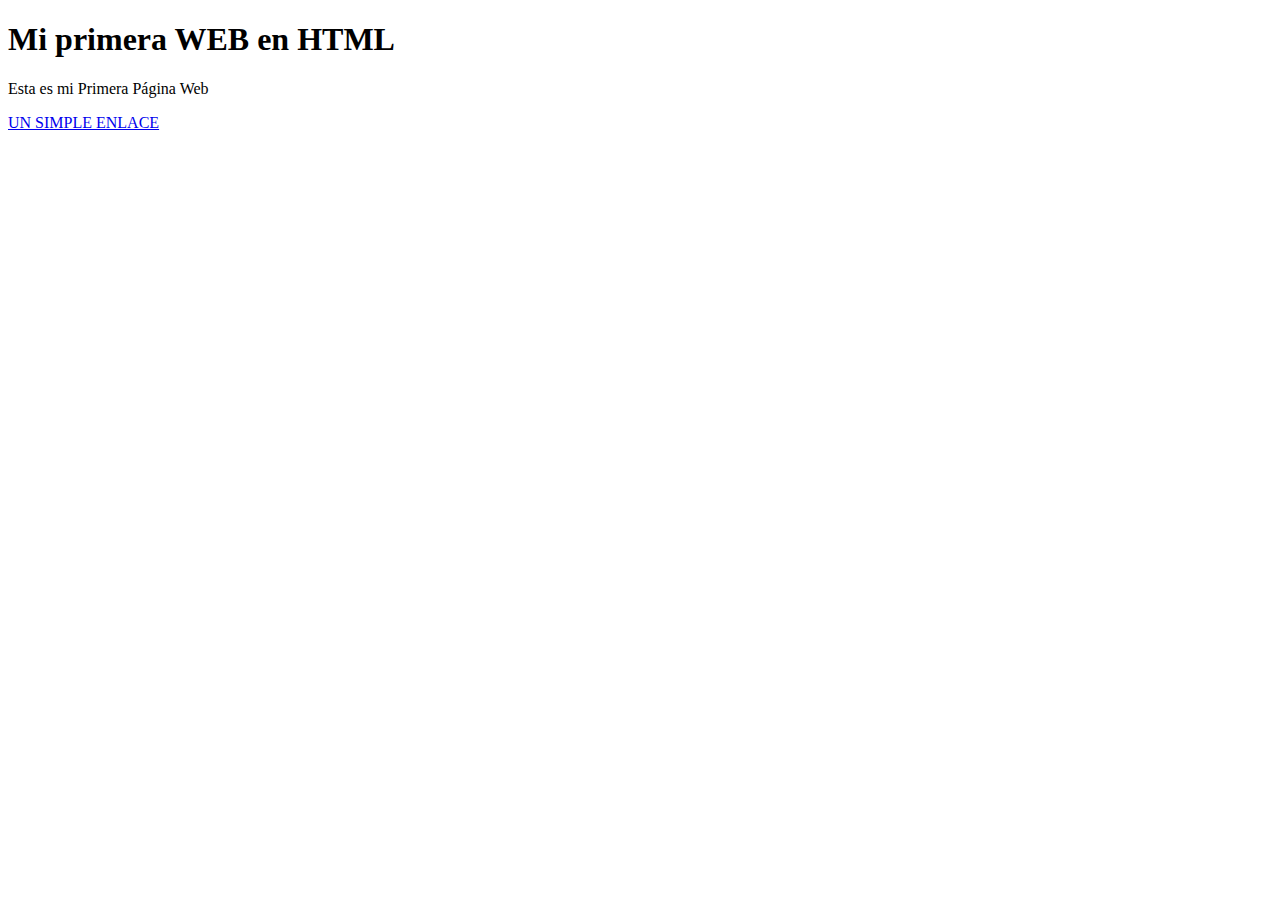
==== Nueva carpeta/index.html @ b339ed94 "Mi inicio de mi Web" ====
<!DOCTYPE html>
<html>
<head>
	<meta charset="utf-8">
	<meta name="viewport" content="width=device-width, initial-scale=1">
	<meta http-equiv="X-UA-Compatible" content="ie=edge">
	<title>Curso de HTML, CSS 3 y Bootstrap</title>
</head>
<body>
	<h1>Mi primera WEB en HTML</h1>
	<p>Esta es mi Primera Página Web</p>
	<a href="#">UN SIMPLE ENLACE</a>


</body>
</html>
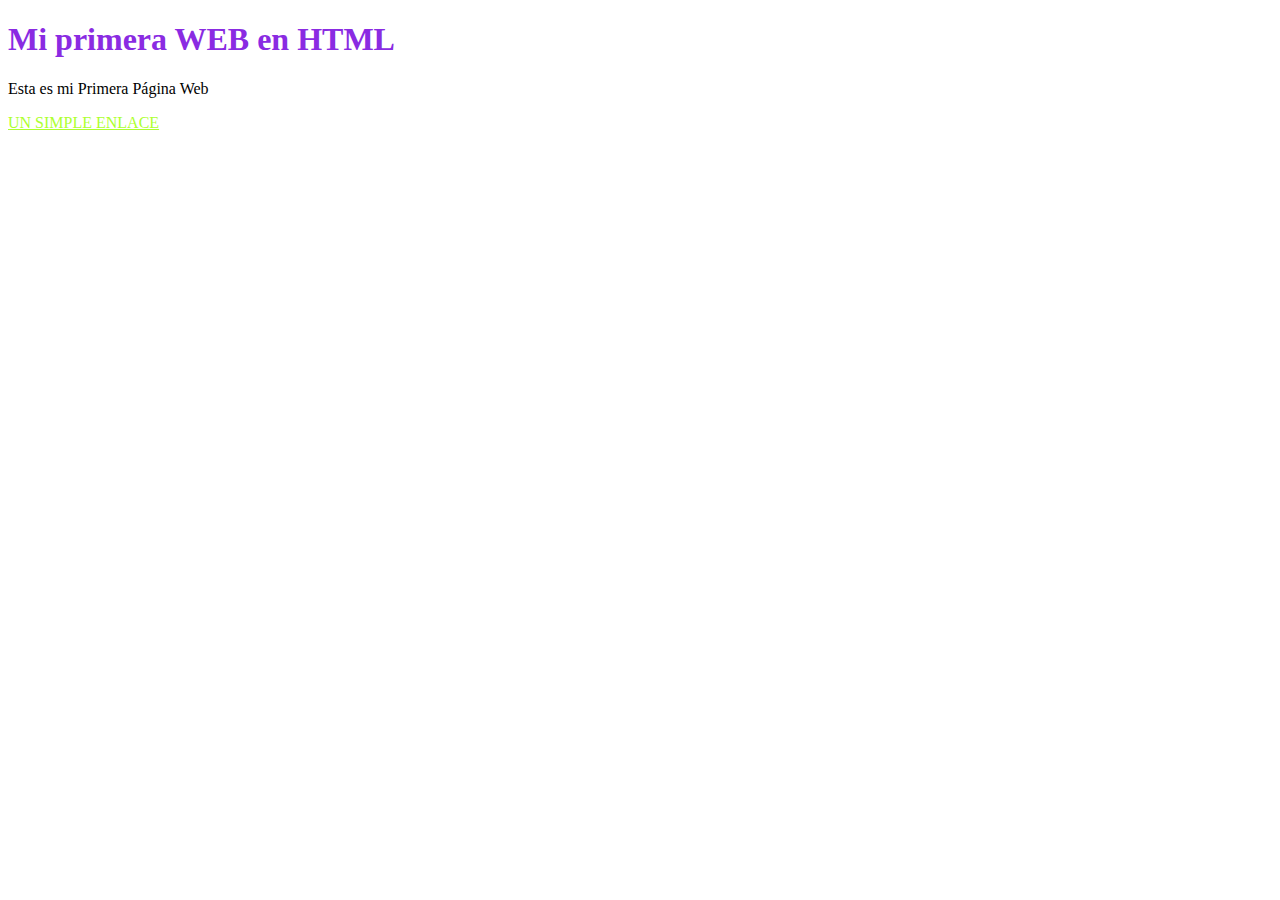
==== commit e262bd03: "Agregamos Hoja Css" ====
--- a/Nueva carpeta/index.html
+++ b/Nueva carpeta/index.html
@@ -5,6 +5,7 @@
 	<meta name="viewport" content="width=device-width, initial-scale=1">
 	<meta http-equiv="X-UA-Compatible" content="ie=edge">
 	<title>Curso de HTML, CSS 3 y Bootstrap</title>
+	<link rel="stylesheet" href="css/estilos.css">
 </head>
 <body>
 	<h1>Mi primera WEB en HTML</h1>
--- a/Nueva carpeta/css/estilos.css
+++ b/Nueva carpeta/css/estilos.css
@@ -0,0 +1,7 @@
+h1 {
+	color: blueviolet;
+}
+
+a {
+	color: greenyellow;
+}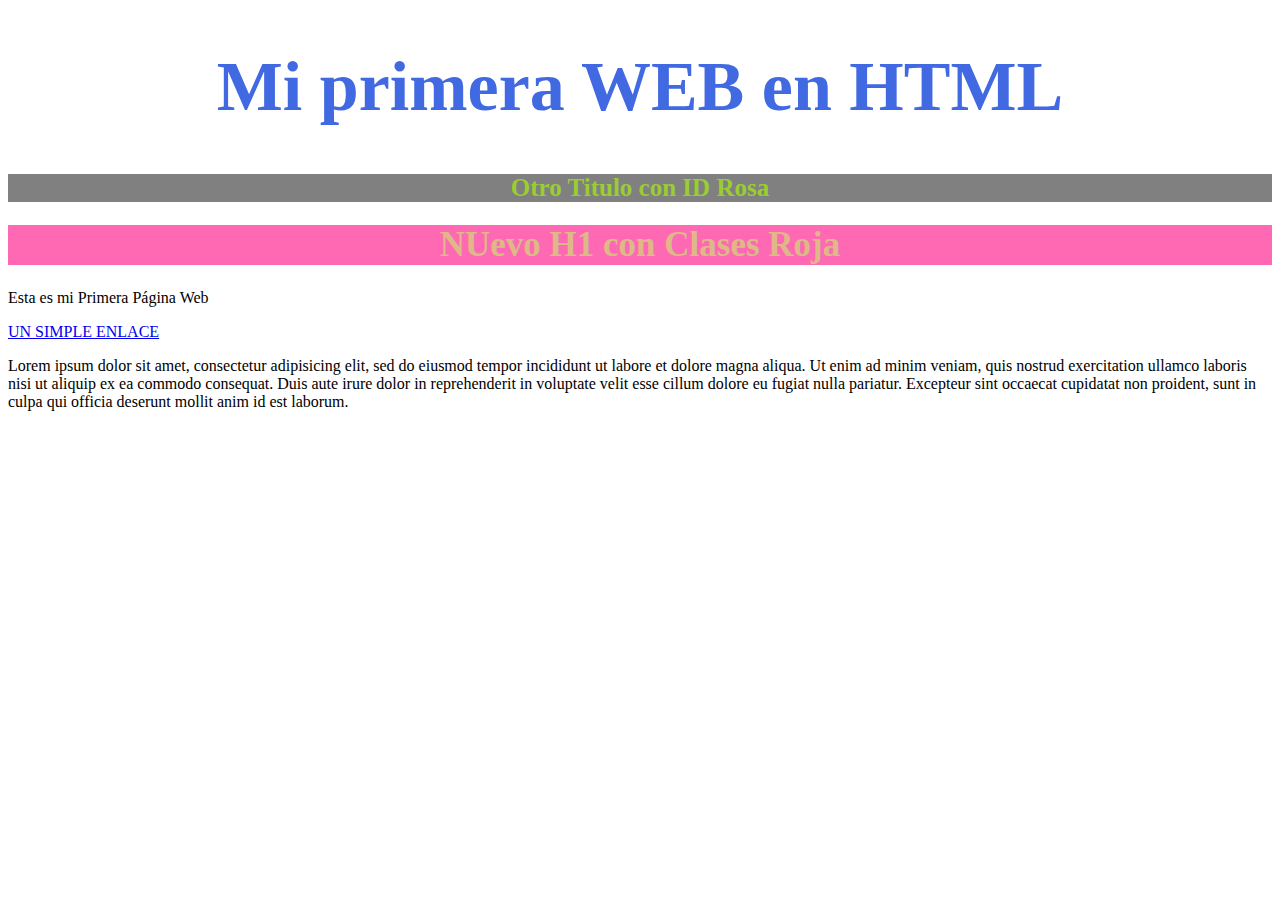
==== commit f80417cf: "Modificando los Css" ====
--- a/Nueva carpeta/index.html
+++ b/Nueva carpeta/index.html
@@ -8,9 +8,29 @@
 	<link rel="stylesheet" href="css/estilos.css">
 </head>
 <body>
-	<h1>Mi primera WEB en HTML</h1>
+	<h1 id="primero" class="aliniacion">Mi primera WEB en HTML</h1>
+	<h1 class="otro aliniacion">Otro Titulo con ID Rosa</h1>
+	<h1 class="nuevo aliniacion">NUevo H1 con Clases Roja</h1>
+	
+
+
+
+
 	<p>Esta es mi Primera Página Web</p>
+
+
+
+
 	<a href="#">UN SIMPLE ENLACE</a>
+	<p>Lorem ipsum dolor sit amet, consectetur adipisicing elit, sed do eiusmod
+	tempor incididunt ut labore et dolore magna aliqua. Ut enim ad minim veniam,
+	quis nostrud exercitation ullamco laboris nisi ut aliquip ex ea commodo
+	consequat. Duis aute irure dolor in reprehenderit in voluptate velit esse
+	cillum dolore eu fugiat nulla pariatur. Excepteur sint occaecat cupidatat non
+	proident, sunt in culpa qui officia deserunt mollit anim id est laborum.</p>
+
+	<!--NOVEDADES EN COMENTARIOS-->
+	<!-- Otro comentario de práctica -->
 
 
 </body>
--- a/Nueva carpeta/css/estilos.css
+++ b/Nueva carpeta/css/estilos.css
@@ -1,7 +1,20 @@
-h1 {
-	color: blueviolet;
+#primero{
+	color:royalblue;
+	font-size:70px;	
 }
 
-a {
-	color: greenyellow;
-}+.otro{
+	font-size:25px;
+	color:yellowgreen;
+	background-color:grey;
+}
+
+.nuevo{
+	font-size:35px;
+	color:burlywood;
+	background-color:hotpink;
+}
+
+.aliniacion{
+	text-align:center;
+}
